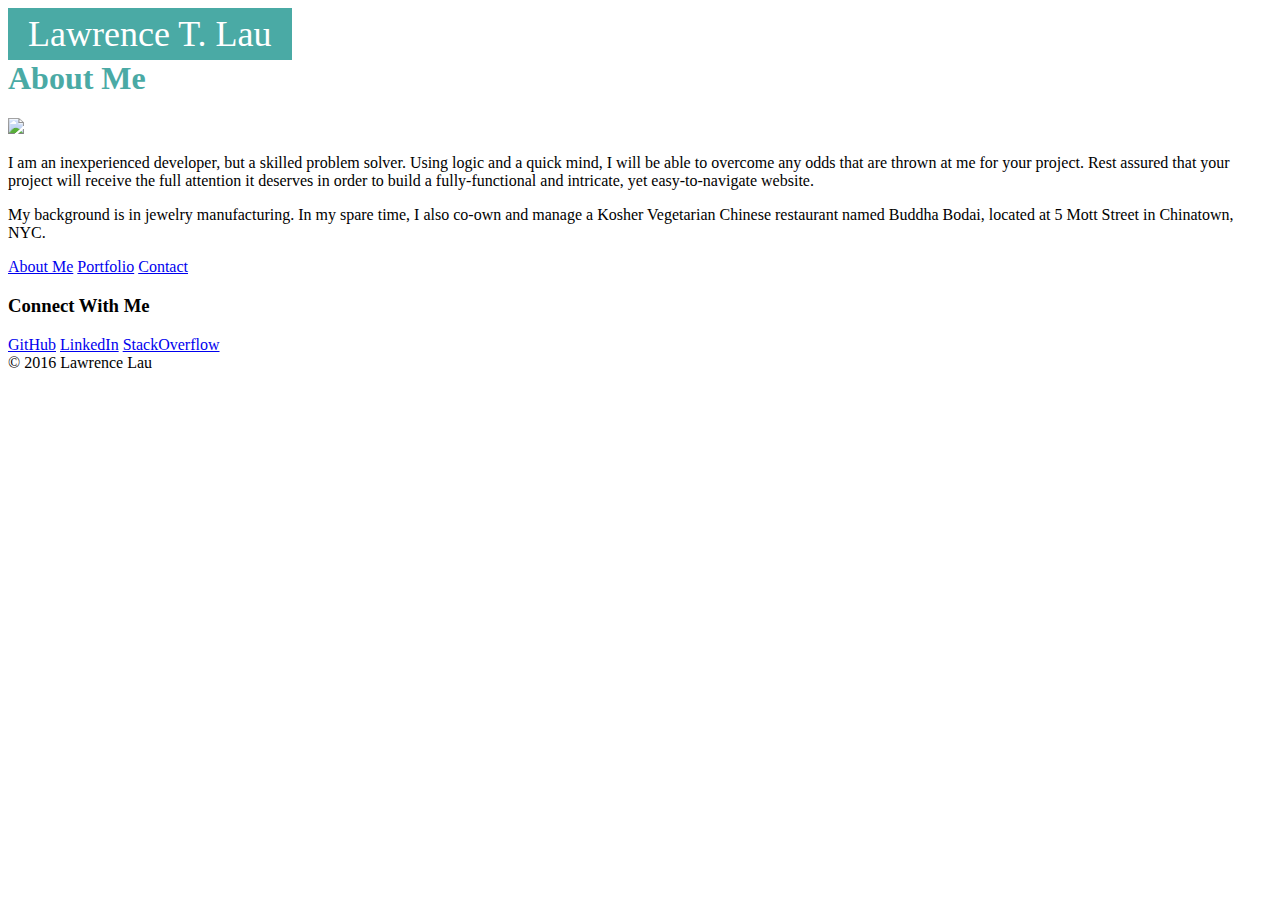
==== index.html @ 9d01b8a8 "images added" ====
<!doctype html>
<!DOCTYPE html>
<html>
<head>
	<link rel="stylesheet" type="text/css" href="assets/css/style.css">
	<title>Index</title>
</head>
<body>
	<header>Lawrence T. Lau</header>

	<h1>About Me</h1>

		<img src="assets/images/dsc1315.jpg">

	<p>I am an inexperienced developer, but a skilled problem solver. Using logic and a quick mind, I will be able to overcome any odds that are thrown at me for your project. Rest assured that your project will receive the full attention it deserves in order to build a fully-functional and intricate, yet easy-to-navigate website.</p>

	<p>My background is in jewelry manufacturing. In my spare time, I also co-own and manage a Kosher Vegetarian Chinese restaurant named Buddha Bodai, located at 5 Mott Street in Chinatown, NYC. </p>

		<a href="#">About Me</a>
		<a href="#">Portfolio</a>
		<a href="#">Contact</a>

	<h3>Connect With Me</h3>

		<a href="#">GitHub</a>
		<a href="#">LinkedIn</a>
		<a href="#">StackOverflow</a>

	<footer>&#169; 2016 Lawrence Lau</footer>

</body>
</html>
---- assets/css/style.css ----
header {
	font-family: 'Georgia', Times, Times New Roman, serif;
	font-size: 36px;
	color: white;
	background-color: #4aaaa5;
	padding: 5px 20px 5px 20px;
	float:left;

}

h1 {
	font-family: 'Georgia', Times, Times New Roman, serif;
	clear: left;
	color: #4aaaa5;
}
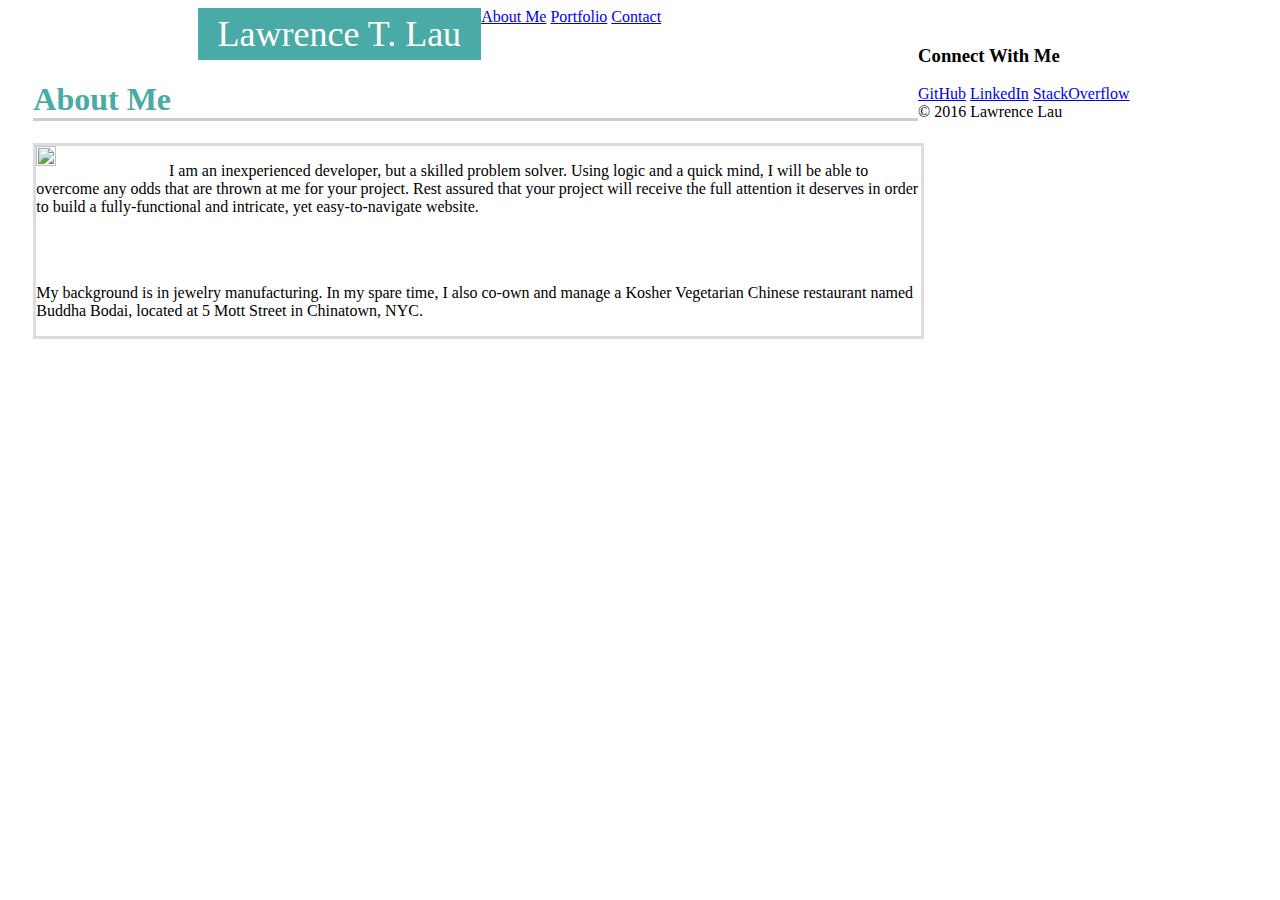
==== commit 0b8a38f9: "Image update" ====
--- a/index.html
+++ b/index.html
@@ -5,28 +5,52 @@
 	<link rel="stylesheet" type="text/css" href="assets/css/style.css">
 	<title>Index</title>
 </head>
-<body>
-	<header>Lawrence T. Lau</header>
 
-	<h1>About Me</h1>
+		
+		<header>Lawrence T. Lau</header>
 
-		<img src="assets/images/dsc1315.jpg">
-
-	<p>I am an inexperienced developer, but a skilled problem solver. Using logic and a quick mind, I will be able to overcome any odds that are thrown at me for your project. Rest assured that your project will receive the full attention it deserves in order to build a fully-functional and intricate, yet easy-to-navigate website.</p>
-
-	<p>My background is in jewelry manufacturing. In my spare time, I also co-own and manage a Kosher Vegetarian Chinese restaurant named Buddha Bodai, located at 5 Mott Street in Chinatown, NYC. </p>
-
+	<div class="Menu">
 		<a href="#">About Me</a>
 		<a href="#">Portfolio</a>
 		<a href="#">Contact</a>
+	</div>	
 
-	<h3>Connect With Me</h3>
+<body>
+
+	<div>
+
+		<h1>About Me</h1>
+	
+
+	<section>
+			<img src="assets/images/dsc01315.jpg">
+
+		
+		
+				<p>I am an inexperienced developer, but a skilled problem solver. Using logic and a quick mind, I will be able to overcome any odds that are thrown at me for your project. Rest assured that your project will receive the full attention it deserves in order to build a fully-functional and intricate, yet easy-to-navigate website.</p>
+
+				<br>
+				<br>
+
+				<p>My background is in jewelry manufacturing. In my spare time, I also co-own and manage a Kosher Vegetarian Chinese restaurant named Buddha Bodai, located at 5 Mott Street in Chinatown, NYC. </p>
+		</section>
+	</div>
+
+	<div class="Links">
+
+		
+
+		<h3>Connect With Me</h3>
 
 		<a href="#">GitHub</a>
 		<a href="#">LinkedIn</a>
 		<a href="#">StackOverflow</a>
 
+	</div>	
+
 	<footer>&#169; 2016 Lawrence Lau</footer>
 
-</body>
+	</body>
+
+
 </html>--- a/assets/css/style.css
+++ b/assets/css/style.css
@@ -8,11 +8,48 @@
 	background-color: #4aaaa5;
 	padding: 5px 20px 5px 20px;
 	float:left;
+	margin-left: 15%;
 
 }
 
-h1 {
-	font-family: 'Georgia', Times, Times New Roman, serif;
+img {
+	float: left;
+	width: 15%;
+	height: 15%;
+	s
+
+}
+
+h1 {width: 70%;
 	clear: left;
 	color: #4aaaa5;
+	float: left;
+	margin-left: 2%;
+	border-bottom-style: solid;
+	border-bottom-color: #cccccc;
+
+}
+
+.main{
+	clear: left
+	width: 20%;
+	margin-left: 20%;
+}
+
+
+section {clear: left;
+	background-color: #ffffff;
+	margin-left: 2%;
+	margin-right: 15%;
+	border-style: solid;
+	border-color: #dddddd;
+	width: 70%;
+}
+
+section {
+	float: left;
+}
+
+menu {
+	float: right;
 }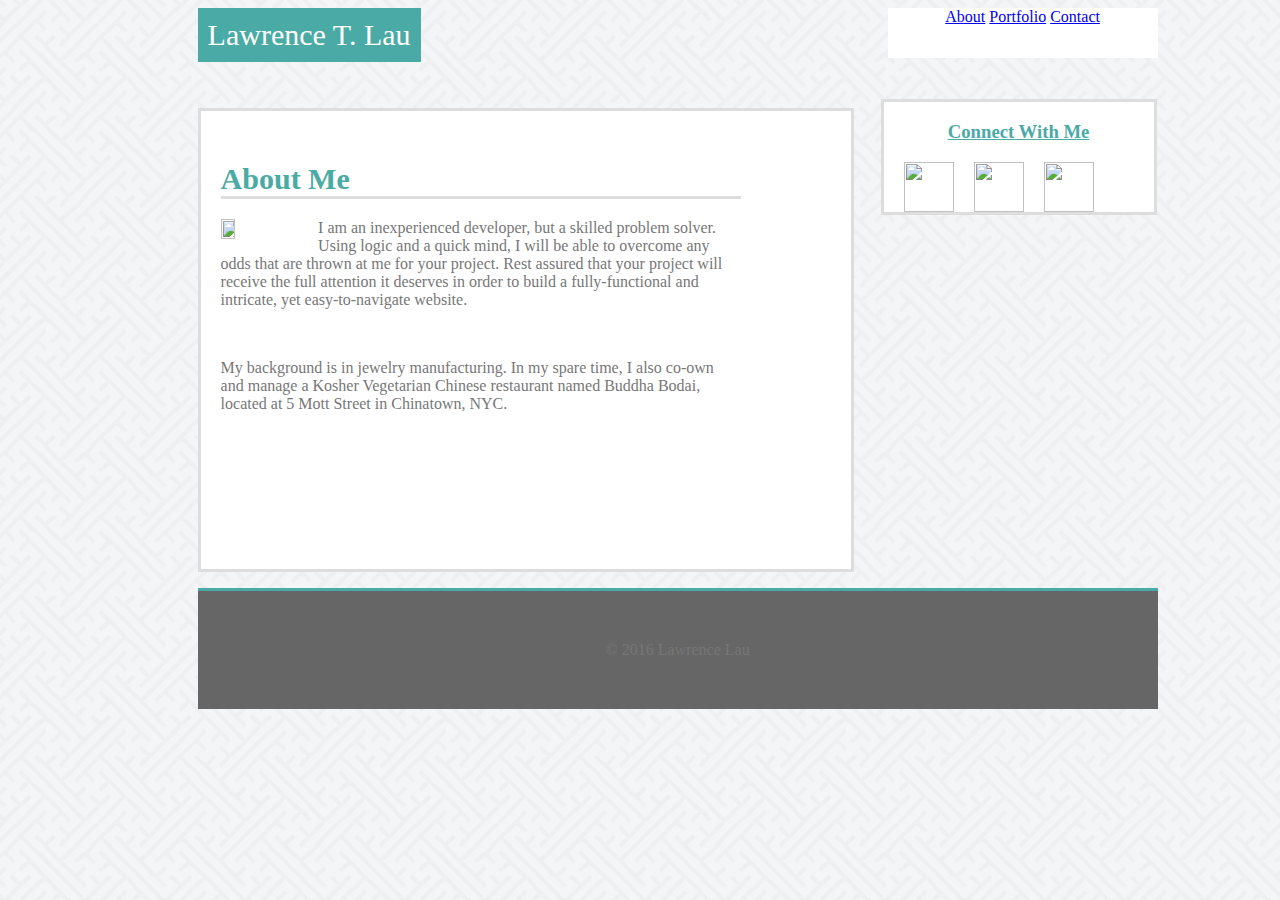
==== commit 4e569ce9: "Submission" ====
--- a/index.html
+++ b/index.html
@@ -1,56 +1,67 @@
-<!doctype html>
 <!DOCTYPE html>
+
 <html>
-<head>
-	<link rel="stylesheet" type="text/css" href="assets/css/style.css">
-	<title>Index</title>
-</head>
+	<head>
+		<link rel="stylesheet" type="text/css" href="assets/css/style.css">
+		<title>Lawrence T. Lau</title>
+	</head>
+
+<section class="everything">		
+
+		<header>Lawrence T. Lau</header>
 
 		
-		<header>Lawrence T. Lau</header>
 
-	<div class="Menu">
-		<a href="#">About Me</a>
-		<a href="#">Portfolio</a>
-		<a href="#">Contact</a>
-	</div>	
+	<body background="assets/images/sayagata-400px.png">
 
-<body>
 
-	<div>
+		<div class="menu">
+			<a href="index.html">About</a>
+			<a href="portfolio.html">Portfolio</a>
+			<a href="contact.html">Contact</a>
+		</div>
+	
+	<section class="main">
 
 		<h1>About Me</h1>
 	
+<img src="assets/images/dsc01315.jpg" height="10%" width="15%">
 
-	<section>
-			<img src="assets/images/dsc01315.jpg">
+
+		<section class="text">
+			
+			
 
 		
 		
 				<p>I am an inexperienced developer, but a skilled problem solver. Using logic and a quick mind, I will be able to overcome any odds that are thrown at me for your project. Rest assured that your project will receive the full attention it deserves in order to build a fully-functional and intricate, yet easy-to-navigate website.</p>
 
 				<br>
-				<br>
+			
 
 				<p>My background is in jewelry manufacturing. In my spare time, I also co-own and manage a Kosher Vegetarian Chinese restaurant named Buddha Bodai, located at 5 Mott Street in Chinatown, NYC. </p>
+		
 		</section>
+	
+	</section>
+
+		<div class="links">		
+
+			<h3>Connect With Me</h3>
+
+			<div class="linkimages">
+
+			<a href="https://github.com/lawrencelau125"><img src="https://pbs.twimg.com/profile_images/616309728688238592/pBeeJQDQ.png" width="50px" height="50px"></a>
+			<a href="https://www.linkedin.com/in/lawrence-lau-98167126?trk=hp-identity-photo"><img src="https://lh3.googleusercontent.com/00APBMVQh3yraN704gKCeM63KzeQ-zHUi5wK6E9TjRQ26McyqYBt-zy__4i8GXDAfeys=w300" width="50px" height="50px"></a>
+			<a href="http://stackoverflow.com/users/6670028/lawrence-lau"><img src="https://encrypted-tbn1.gstatic.com/images?q=tbn:ANd9GcR7A3wAuudoXw8butMA-wxJdWYdUlNbWjC6EOV3iXnrUf08dwX3PA" width="50px" height="50px"></a>
+
+		</div>
 	</div>
 
-	<div class="Links">
-
-		
-
-		<h3>Connect With Me</h3>
-
-		<a href="#">GitHub</a>
-		<a href="#">LinkedIn</a>
-		<a href="#">StackOverflow</a>
-
-	</div>	
-
-	<footer>&#169; 2016 Lawrence Lau</footer>
 
 	</body>
+	<footer>&#169; 2016 Lawrence Lau</footer>
+</section>
 
 
 </html>--- a/assets/css/style.css
+++ b/assets/css/style.css
@@ -1,55 +1,101 @@
-
-
+.everything {
+	width: 960px;
+	margin-left: 15%;	
+}
 
 header {
-	font-family: 'Georgia', Times, Times New Roman, serif;
-	font-size: 36px;
-	color: white;
+	color: #ffffff;
+	font: font-family: 'Georgia', Times, Times New Roman, serif;
+	font-size: 30px;
 	background-color: #4aaaa5;
-	padding: 5px 20px 5px 20px;
-	float:left;
-	margin-left: 15%;
+	float: left;
+	
+	
+	text-align: center;
+	padding: 10px;
+}
+
+h1 {
+	clear: left;
+	margin-left: 20px;
+	color: #4aaaa5;
+	font-size: 30px;
+	width: 80%;
+	border-bottom-style: solid;
+	border-color: #dddddd;
+}
+
+.menu {
+	float: right;
+	width: 270px;
+	text-align: center;  
+	height: 50px;
+	background-color: white;
+
 
 }
 
 img {
 	float: left;
-	width: 15%;
-	height: 15%;
-	s
+	margin-left: 20px;
+}
+
+.text {
+	height: 350px;
+	margin-left: 20px;
+	color: #777777;
+	width: 80%;
+}
+
+p {
+	color: #777777;
+}
+
+textarea{
+width: 600px;
+
+}
+.main {
+	position: relative;
+	top: 100px;
+	width: 650px;
+	padding-top: 0px;
+	border-style: solid;
+	border-color: #dddddd;
+	background-color: white;
+}
+
+.links {
+	color: #4aaaa5;
+	float: left;
+	position: relative;
+	left: 683px;
+	top: -373px;
+	width: 270px;
+	border-style: solid;
+	border-color: #dddddd;
+	text-align: center;
+	background-color: white;
+}
+h3 {
+	text-decoration: underline;
+}
+
+.linkimages {
 
 }
 
-h1 {width: 70%;
-	clear: left;
-	color: #4aaaa5;
-	float: left;
-	margin-left: 2%;
-	border-bottom-style: solid;
-	border-bottom-color: #cccccc;
-
-}
-
-.main{
-	clear: left
-	width: 20%;
-	margin-left: 20%;
-}
+footer {
+	float: right;
+	background-color: #666666;
+	width: 860px;
+	padding: 50px;
+	text-align: center;
+	color: #777777;
+	position: relative;
+	top: 0px;
+	border-top-style: solid;
+	border-top-color: #4aaaa5;
 
 
-section {clear: left;
-	background-color: #ffffff;
-	margin-left: 2%;
-	margin-right: 15%;
-	border-style: solid;
-	border-color: #dddddd;
-	width: 70%;
-}
-
-section {
-	float: left;
-}
-
-menu {
-	float: right;
 }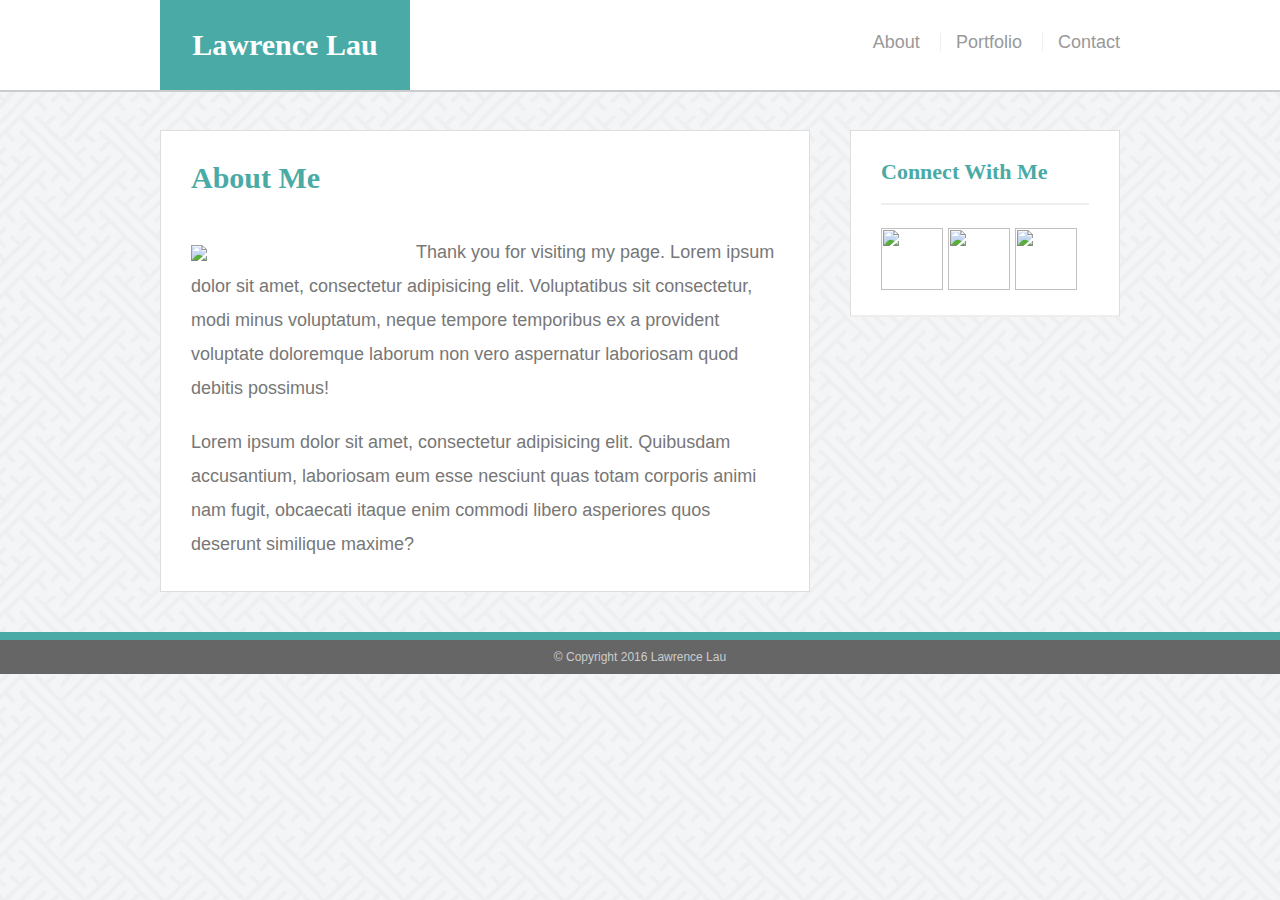
==== commit ced11074: "Corrected Final" ====
--- a/index.html
+++ b/index.html
@@ -1,67 +1,52 @@
 <!DOCTYPE html>
+<head>
+	
+	<title>About Me</title>
+</head>
 
-<html>
-	<head>
-		<link rel="stylesheet" type="text/css" href="assets/css/style.css">
-		<title>Lawrence T. Lau</title>
-	</head>
+	<link rel="stylesheet" href="assets/css/reset.css">
+	<link rel="stylesheet" href="assets/css/stylev2.css">
+<body>
+	<header id="masthead">
+		<div class="container">
+			<a href="index.html" id="logo">Lawrence Lau</a>
+				<nav>
+					<a href="index.html">About</a>
+					<a href="portfolio.html">Portfolio</a>
+					<a href="contact.html">Contact</a>
+				</nav>		
+		</div>
+	</header>
 
-<section class="everything">		
+	<div id="main-container" class="container">
+		<section class="main-section">
+			<h1>About Me</h1>
 
-		<header>Lawrence T. Lau</header>
+			<img src="assets/images/dsc01315.jpg" class="auth-image">
 
-		
+			<p>Thank you for visiting my page. Lorem ipsum dolor sit amet, consectetur adipisicing elit. Voluptatibus sit consectetur, modi minus voluptatum, neque tempore temporibus ex a provident voluptate doloremque laborum non vero aspernatur laboriosam quod debitis possimus!
+			</p>
 
-	<body background="assets/images/sayagata-400px.png">
+			<p>Lorem ipsum dolor sit amet, consectetur adipisicing elit. Quibusdam accusantium, laboriosam eum esse nesciunt quas totam corporis animi nam fugit, obcaecati itaque enim commodi libero asperiores quos deserunt similique maxime?
+			</p>			
+		</section>
 
-
-		<div class="menu">
-			<a href="index.html">About</a>
-			<a href="portfolio.html">Portfolio</a>
-			<a href="contact.html">Contact</a>
-		</div>
-	
-	<section class="main">
-
-		<h1>About Me</h1>
-	
-<img src="assets/images/dsc01315.jpg" height="10%" width="15%">
-
-
-		<section class="text">
-			
-			
-
-		
-		
-				<p>I am an inexperienced developer, but a skilled problem solver. Using logic and a quick mind, I will be able to overcome any odds that are thrown at me for your project. Rest assured that your project will receive the full attention it deserves in order to build a fully-functional and intricate, yet easy-to-navigate website.</p>
-
-				<br>
-			
-
-				<p>My background is in jewelry manufacturing. In my spare time, I also co-own and manage a Kosher Vegetarian Chinese restaurant named Buddha Bodai, located at 5 Mott Street in Chinatown, NYC. </p>
-		
+		<section class="sidebar">
+			<div id="connect">
+				<h2>Connect With Me</h2>
+				
+				<a href="https://github.com/lawrencelau125"><img src="https://pbs.twimg.com/profile_images/616309728688238592/pBeeJQDQ.png" class="social" class="social"></a>
+				<a href="https://www.linkedin.com/in/lawrence-lau-98167126?trk=hp-identity-photo"><img src="https://lh3.googleusercontent.com/00APBMVQh3yraN704gKCeM63KzeQ-zHUi5wK6E9TjRQ26McyqYBt-zy__4i8GXDAfeys=w300" class="social"></a>
+				<a href="http://stackoverflow.com/users/6670028/lawrence-lau"><img src="https://encrypted-tbn1.gstatic.com/images?q=tbn:ANd9GcR7A3wAuudoXw8butMA-wxJdWYdUlNbWjC6EOV3iXnrUf08dwX3PA" class="social"></a>
+			</div>
 		</section>
-	
-	</section>
-
-		<div class="links">		
-
-			<h3>Connect With Me</h3>
-
-			<div class="linkimages">
-
-			<a href="https://github.com/lawrencelau125"><img src="https://pbs.twimg.com/profile_images/616309728688238592/pBeeJQDQ.png" width="50px" height="50px"></a>
-			<a href="https://www.linkedin.com/in/lawrence-lau-98167126?trk=hp-identity-photo"><img src="https://lh3.googleusercontent.com/00APBMVQh3yraN704gKCeM63KzeQ-zHUi5wK6E9TjRQ26McyqYBt-zy__4i8GXDAfeys=w300" width="50px" height="50px"></a>
-			<a href="http://stackoverflow.com/users/6670028/lawrence-lau"><img src="https://encrypted-tbn1.gstatic.com/images?q=tbn:ANd9GcR7A3wAuudoXw8butMA-wxJdWYdUlNbWjC6EOV3iXnrUf08dwX3PA" width="50px" height="50px"></a>
-
-		</div>
 	</div>
 
+	<footer>
+		<div class="container">
+			&copy; Copyright 2016 Lawrence Lau
+		</div>
+	</footer>
 
-	</body>
-	<footer>&#169; 2016 Lawrence Lau</footer>
-</section>
-
-
-</html>+</body>
+</html>
--- a/assets/css/stylev2.css
+++ b/assets/css/stylev2.css
@@ -0,0 +1,220 @@
+* {
+	box-sizing: border-box;
+}
+
+body {
+	background: url(../images/sayagata-400px.png);
+	font-size: 18px;
+	line-height: 34px;
+	font-family: 'Arial', 'Helvetica Neue', Helvetica, sans-serif;
+	color: #777;
+}
+
+.container {
+	width: 100%;
+	max-width: 960px;
+	margin: 0 auto;
+	clear: both;
+}
+
+h1, h2, h3, p {
+	margin-bottom: 20px;
+}
+
+p:last-child {
+	margin-bottom: 0
+}
+
+h1, h2, h3 {
+	font-family: 'Georgia', Times, Times New Roman, serif;
+	font-weight: 700;
+	color: #4aaaa5
+}
+
+h1 {
+	font-size: 30px;
+	line-height: 49px
+	border-bottom: 3px solid #ddd;
+	padding-bottom: 20px;
+}
+
+h2, h3 {
+	font-size: 22px;
+}
+
+/*header*/
+
+#masthead{
+	background: #fff;
+	margin: 0 0 30px;
+	z-index: 99;
+	color: :#fff;
+	overflow: auto;
+	border-bottom: 2px solid #ccc;
+    position: fixed;
+	width: 100%;
+}
+
+#logo {
+	width: 250px;
+	height: 90px;
+	background: #4aaaa5;
+	float: left;
+	font-family: 'Georgia', Times, Times New Roman, serif;
+	text-align: center;
+	line-height: 90px;
+	color: #fff;
+	font-weight: 700;
+	font-size: 30px;
+	text-decoration: none;
+}
+
+nav {
+	float: right;
+	margin-top: 25px;
+}
+
+nav a {
+	color: #999;
+	text-decoration: none;
+	margin-left: 15px;
+	display: inline-block;
+	border-left: 1px solid #efefef;
+	padding-left: 15px;
+	line-height: 18px;
+}
+
+nav a:first-child {
+	border-left: 0 none;
+}
+
+#main-container {
+	padding-top: 130px;
+}
+
+.main-section {
+	background: #fff;
+	padding: 30px;
+	margin: 0 0 40px 0;
+	width: 100%;
+	max-width: 650px;
+	float: left;
+	border: 1px solid #ddd;
+}
+
+.auth-image {
+	width: 200px;
+	height: auto;
+	margin-top: 10px;
+	float: left;
+	margin-right: 25px;
+}
+
+.sidebar {
+	background: #fff;
+	padding: 30px;
+	width: 100%;
+	max-width: 270px;
+	float: right;
+	border: 1px solid #ddd;
+	margin-bottom: 20px;
+}
+
+h3, .sidebar, h2 {
+	border-bottom: 2px solid #eee;
+	padding-bottom: 20px;
+	margin-bottom: 15px;
+	line-height: 22px
+}
+
+.social {
+	width: 62px;
+	height: 62px;
+	margin-top: 8px;
+	margin-right: 5px;
+}
+
+.social:last-child {
+	margin-right: 0;
+}
+
+footer {
+	background: #666;
+	color: #fff
+	padding: 30px 0;
+	clear: both;
+	border-top: 8px solid #4aaaa5;
+	color: #ccc;
+	font-size: 12px;
+	text-align: center;
+}
+
+.work {
+	width: 274px;
+	overflow: auto;
+	position: relative;
+	float: left;
+	margin: 20px 0 25px;
+}
+
+.work:nth-child(even) {
+	margin-right: 40px;
+}
+
+.work img {
+	width: 100%;
+	border: 0 none;
+	opacity: .8;
+}
+
+.work h3 {
+	border-bottom: 0;
+	background: #4aaaa5;
+	color: #fff;
+	text-align: center;
+	position: absolute;
+	bottom: 20px;
+	padding: 15px;
+	width: 100%
+	line-height: 30px;
+	margin-bottom: 0;
+	font-weight: 300;
+}
+
+#contact-form ul{
+	margin-bottom: 20px;
+}
+
+#contact-form li {
+	margin-bottom: 10px;
+}
+
+label,
+input[type=text]
+input[type=email]
+textarea {
+	display: block;
+	
+}
+
+input[type=text]
+input[type=email]
+textarea {
+	height: 35px;
+	border: 1px solid #ddd;
+	padding: 0 10px;
+	font-size: 14px;
+}
+
+textarea {
+	height: 200px;
+}
+
+input [type=submit] {
+	background: #4aaaa5;
+	border: 0 none;
+	color: #fff;
+	font-size: 18px;
+	padding: 10px, 30px;
+	cursor: pointer;
+}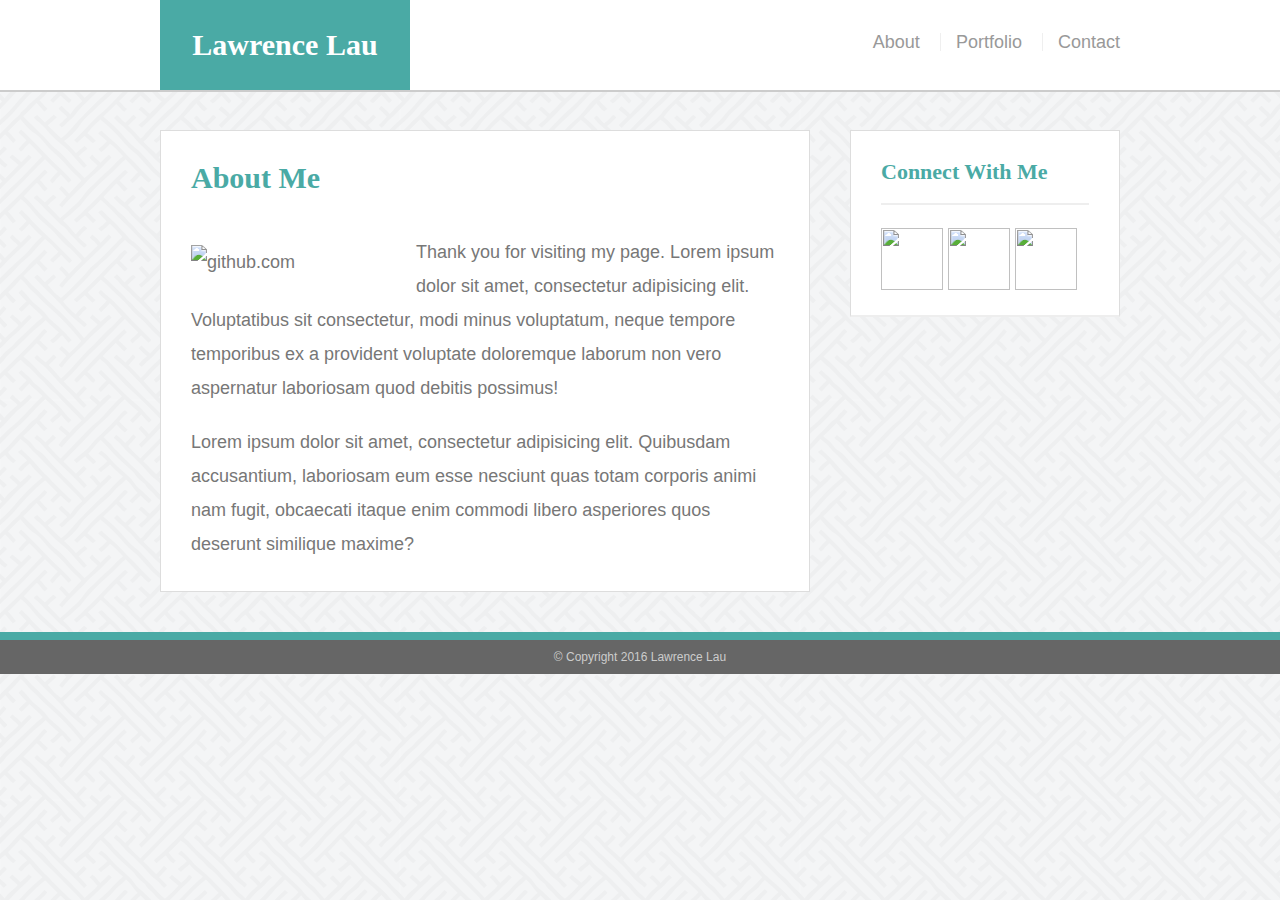
==== commit 3a5a8c7b: "added images" ====
--- a/index.html
+++ b/index.html
@@ -22,7 +22,7 @@
 		<section class="main-section">
 			<h1>About Me</h1>
 
-			<img src="assets/images/dsc01315.jpg" class="auth-image">
+			<img src="https://raw.githubusercontent.com/lawrencelau125/Basic-Portfolio/master/assets/images/DSC01315.jpg" alt="github.com" class="auth-image" width="270px">
 
 			<p>Thank you for visiting my page. Lorem ipsum dolor sit amet, consectetur adipisicing elit. Voluptatibus sit consectetur, modi minus voluptatum, neque tempore temporibus ex a provident voluptate doloremque laborum non vero aspernatur laboriosam quod debitis possimus!
 			</p>
--- a/assets/css/stylev2.css
+++ b/assets/css/stylev2.css
@@ -194,7 +194,7 @@
 input[type=email]
 textarea {
 	display: block;
-	
+	width: 100%
 }
 
 input[type=text]
